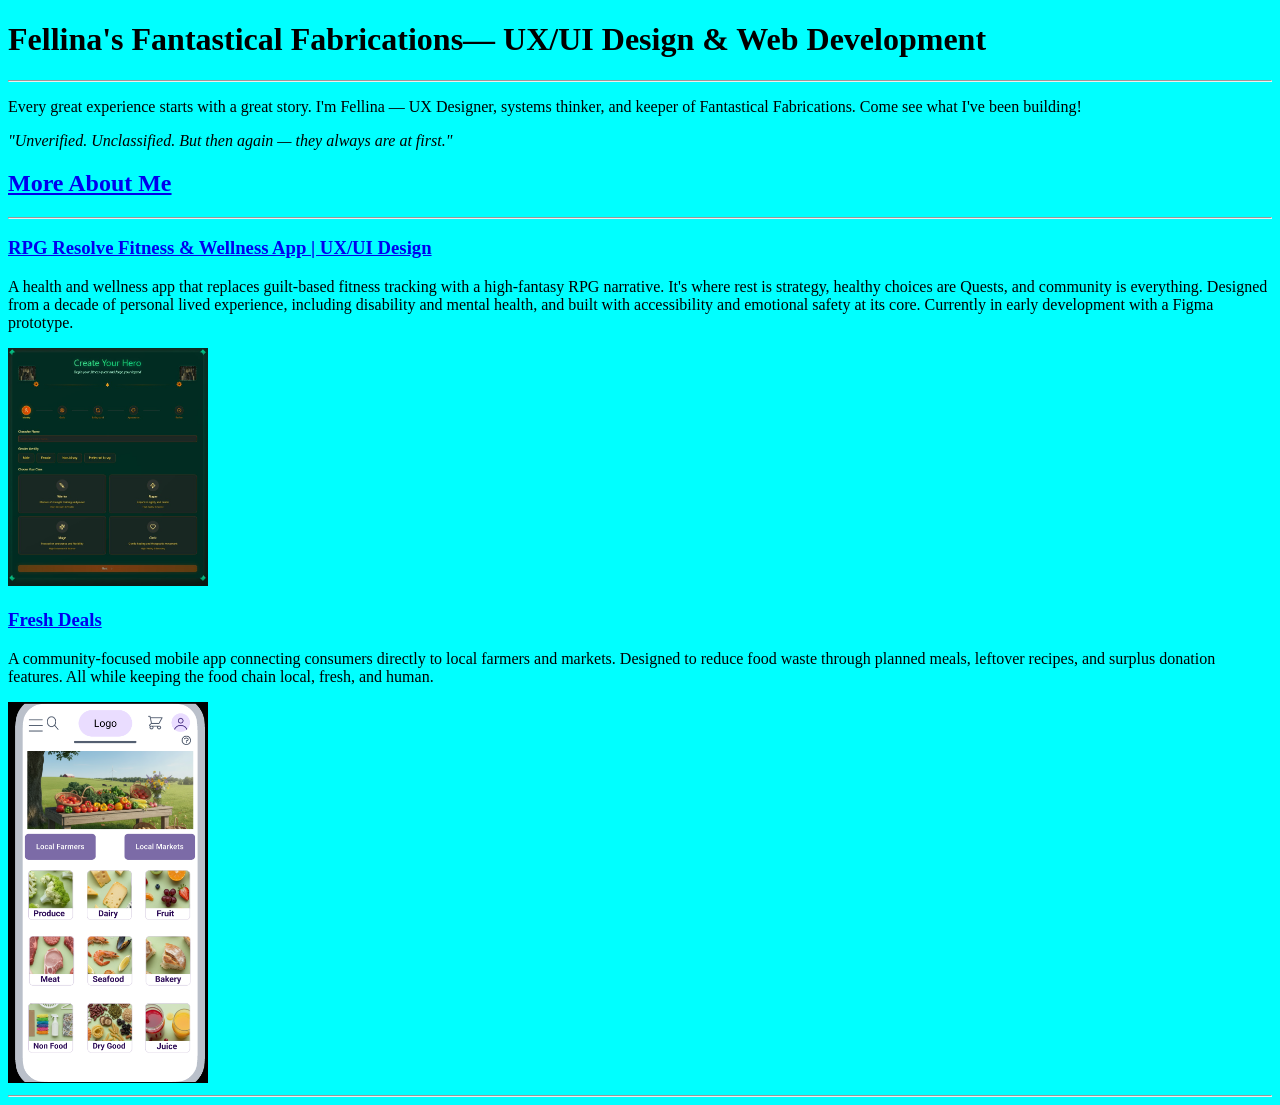
==== index.html @ e6afa078 "let's go" ====
<!DOCTYPE html>
<html lang="en">
<head>
    <meta charset="UTF-8">
    <meta name="viewport" content="width=device-width, initial-scale=1.0">
    <title>Fellina's Fantastical Fabrications</title>
    <link rel="stylesheet" href="./style.css">
</head>
<body>
    <h1>Fellina's Fantastical Fabrications— UX/UI Design & Web Development</h1>
    <hr/>
    <p>Every great experience starts with a great story. I'm Fellina — UX Designer, systems thinker, and keeper of Fantastical Fabrications. Come see what I've been building!</p>
    <p><em>"Unverified. Unclassified. But then again — they always are at first."</em></p>
    <h2><a href="./about-me.html">More About Me</a></h2>
    <hr >
    <h3><a href="./rpg-resolve.html"> RPG Resolve Fitness & Wellness App | UX/UI Design</a></h3>      
        <p>A health and wellness app that replaces guilt-based fitness tracking with a high-fantasy RPG narrative. It's where rest is strategy, healthy choices are Quests, and community is everything. Designed from a decade of personal lived experience, including disability and mental health, and built with accessibility and emotional safety at its core. Currently in early development with a Figma prototype.</p>
        <img src="./assets/images/rpg-home-screen.jpg" alt="RPG Resolve Home Screen" width="200" />
    <h3><a href="./fresh-deals.html">Fresh Deals</a></h3>
        <p>A community-focused mobile app connecting consumers directly to local farmers and markets. Designed to reduce food waste through planned meals, leftover recipes, and surplus donation features.  All while keeping the food chain local, fresh, and human.</p>
        <img src="./assets/images/grocery-home-screen.png" alt="Fresh Foods Home Screen" width="200" />
        <hr>
</body>
</html>
---- style.css ----
*{background-color: aqua;}
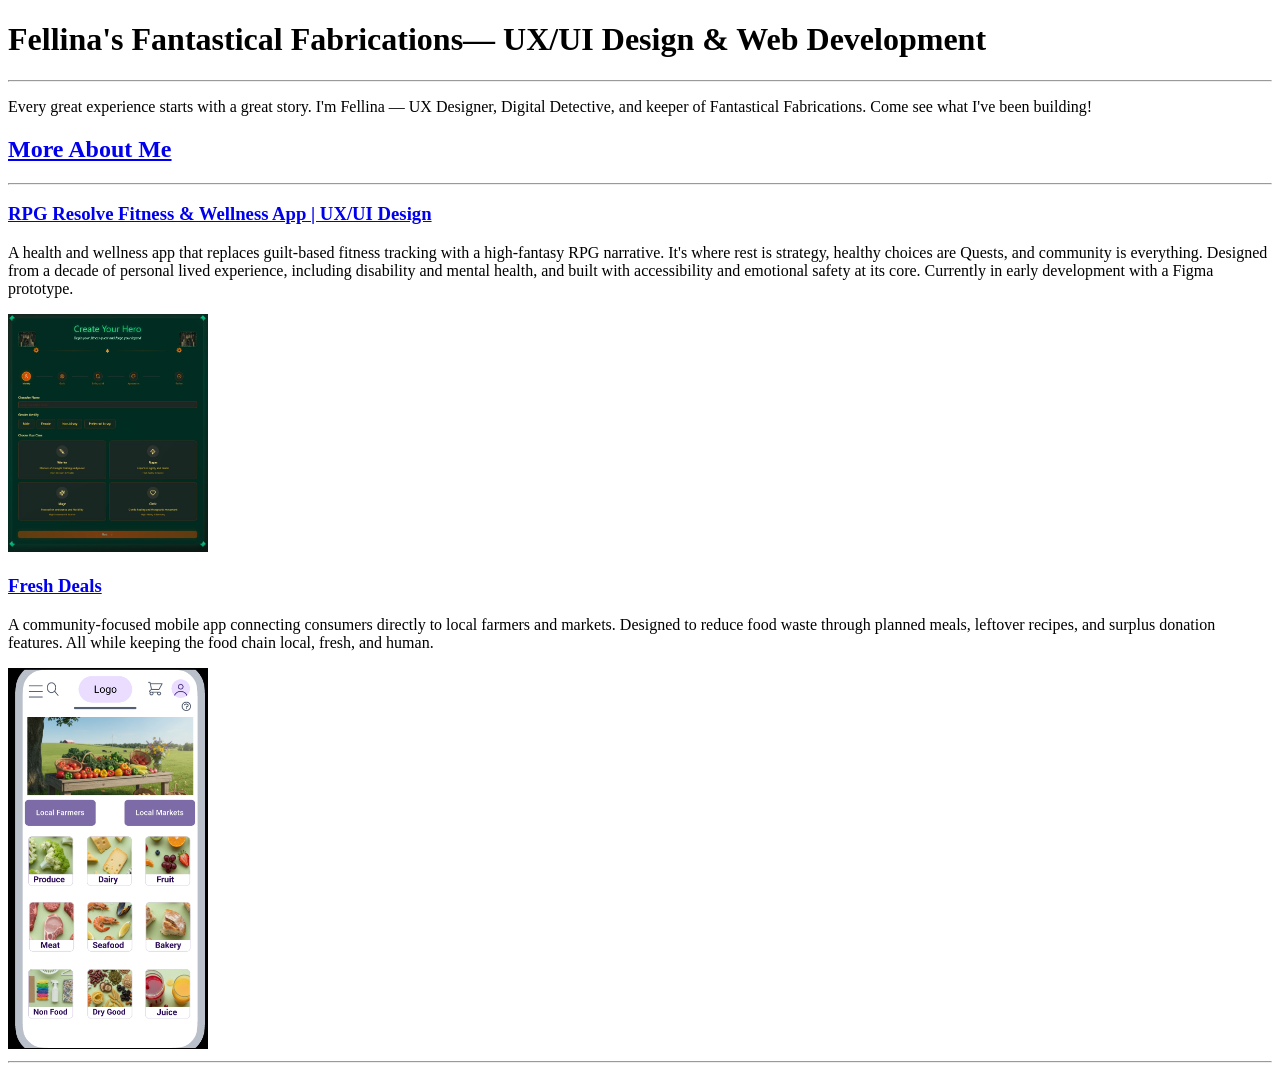
==== commit 3013748b: "background and font changes" ====
--- a/index.html
+++ b/index.html
@@ -7,18 +7,25 @@
     <link rel="stylesheet" href="./style.css">
 </head>
 <body>
-    <h1>Fellina's Fantastical Fabrications— UX/UI Design & Web Development</h1>
-    <hr/>
-    <p>Every great experience starts with a great story. I'm Fellina — UX Designer, systems thinker, and keeper of Fantastical Fabrications. Come see what I've been building!</p>
-    <p><em>"Unverified. Unclassified. But then again — they always are at first."</em></p>
-    <h2><a href="./about-me.html">More About Me</a></h2>
-    <hr >
-    <h3><a href="./rpg-resolve.html"> RPG Resolve Fitness & Wellness App | UX/UI Design</a></h3>      
+    <div>
+        <h1>Fellina's Fantastical Fabrications— UX/UI Design & Web Development</h1>
+        <hr/>
+    </div>
+    <div>
+        <p>Every great experience starts with a great story. I'm Fellina — UX Designer, Digital Detective, and keeper of Fantastical Fabrications. Come see what I've been building!</p>
+        <h2><a href="./about-me.html">More About Me</a></h2>
+        <hr >
+    </div>
+    <div>
+        <h3><a href="./rpg-resolve.html"> RPG Resolve Fitness & Wellness App | UX/UI Design</a></h3>      
         <p>A health and wellness app that replaces guilt-based fitness tracking with a high-fantasy RPG narrative. It's where rest is strategy, healthy choices are Quests, and community is everything. Designed from a decade of personal lived experience, including disability and mental health, and built with accessibility and emotional safety at its core. Currently in early development with a Figma prototype.</p>
         <img src="./assets/images/rpg-home-screen.jpg" alt="RPG Resolve Home Screen" width="200" />
-    <h3><a href="./fresh-deals.html">Fresh Deals</a></h3>
+    </div>
+    <div>
+        <h3><a href="./fresh-deals.html">Fresh Deals</a></h3>
         <p>A community-focused mobile app connecting consumers directly to local farmers and markets. Designed to reduce food waste through planned meals, leftover recipes, and surplus donation features.  All while keeping the food chain local, fresh, and human.</p>
         <img src="./assets/images/grocery-home-screen.png" alt="Fresh Foods Home Screen" width="200" />
         <hr>
+    </div>
 </body>
 </html>
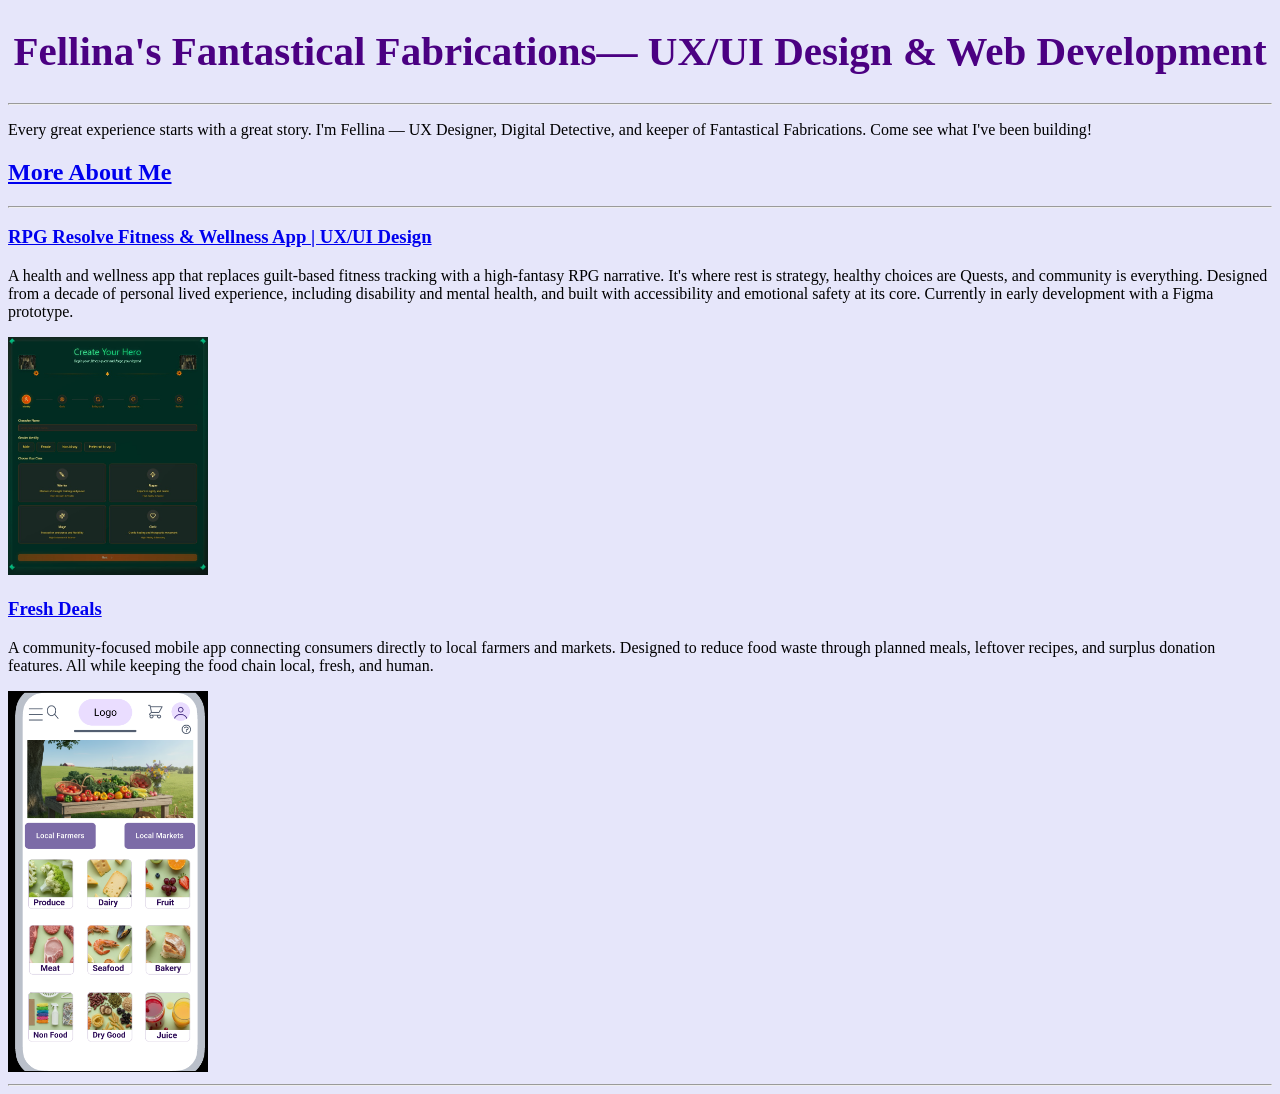
==== commit 5e0d1180: "background and font changes" ====
--- a/index.html
+++ b/index.html
@@ -11,21 +11,25 @@
         <h1>Fellina's Fantastical Fabrications— UX/UI Design & Web Development</h1>
         <hr/>
     </div>
+
     <div>
         <p>Every great experience starts with a great story. I'm Fellina — UX Designer, Digital Detective, and keeper of Fantastical Fabrications. Come see what I've been building!</p>
         <h2><a href="./about-me.html">More About Me</a></h2>
         <hr >
     </div>
+
     <div>
         <h3><a href="./rpg-resolve.html"> RPG Resolve Fitness & Wellness App | UX/UI Design</a></h3>      
         <p>A health and wellness app that replaces guilt-based fitness tracking with a high-fantasy RPG narrative. It's where rest is strategy, healthy choices are Quests, and community is everything. Designed from a decade of personal lived experience, including disability and mental health, and built with accessibility and emotional safety at its core. Currently in early development with a Figma prototype.</p>
         <img src="./assets/images/rpg-home-screen.jpg" alt="RPG Resolve Home Screen" width="200" />
     </div>
+
     <div>
         <h3><a href="./fresh-deals.html">Fresh Deals</a></h3>
         <p>A community-focused mobile app connecting consumers directly to local farmers and markets. Designed to reduce food waste through planned meals, leftover recipes, and surplus donation features.  All while keeping the food chain local, fresh, and human.</p>
         <img src="./assets/images/grocery-home-screen.png" alt="Fresh Foods Home Screen" width="200" />
         <hr>
     </div>
+    
 </body>
 </html>
--- a/style.css
+++ b/style.css
@@ -0,0 +1,9 @@
+body {
+    background-color: lavender;
+}
+h1 {
+    color: indigo;
+    font-family: 'gabriola', serif;
+    font-size: 41px;
+    text-align: center;
+}
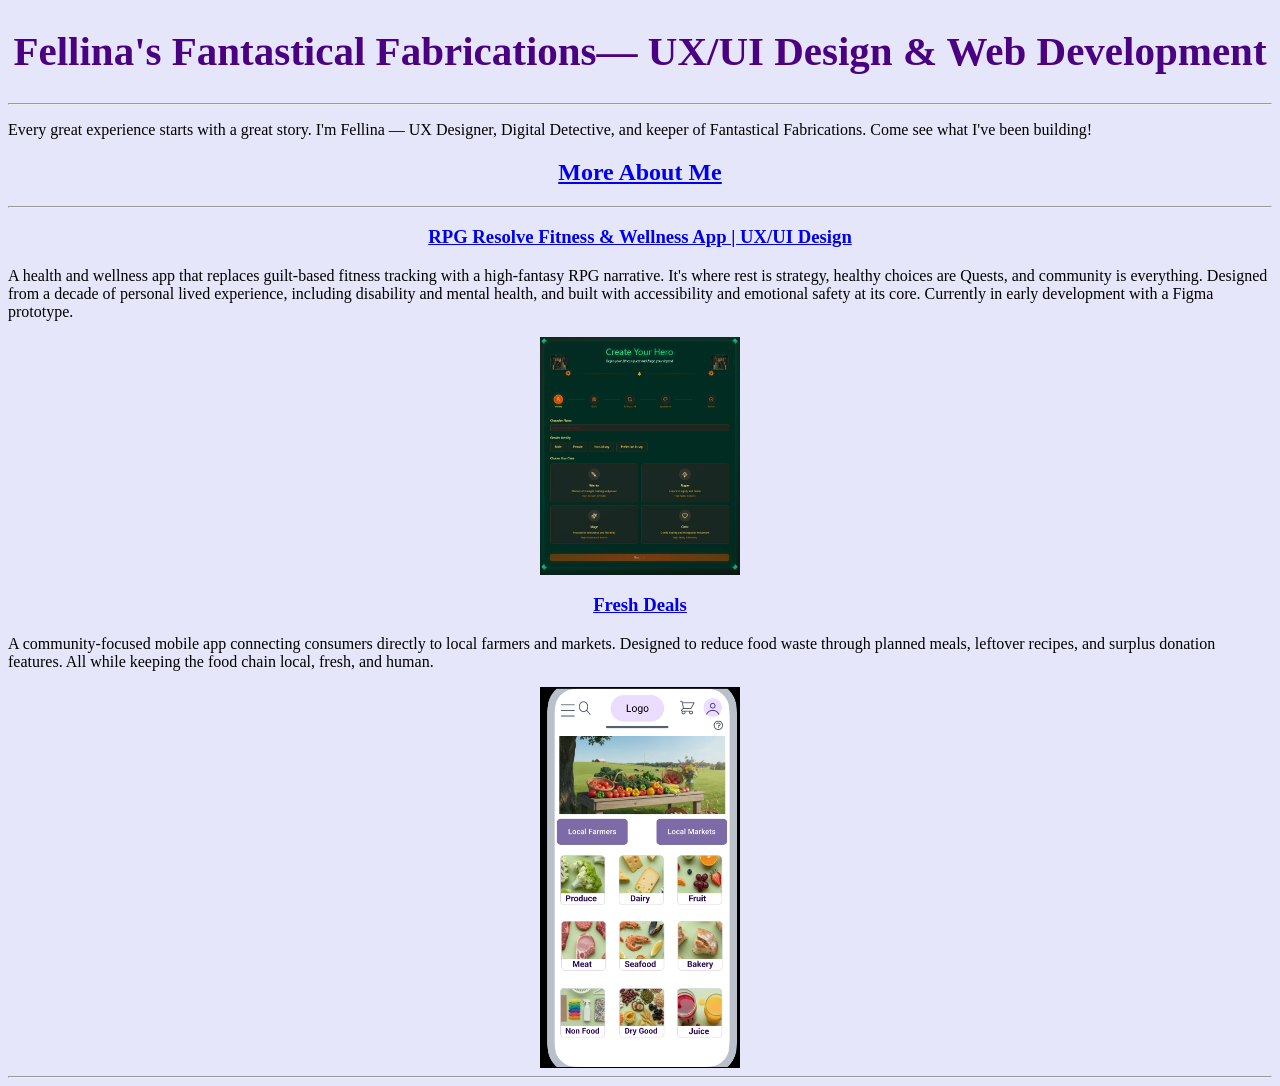
==== commit 62dfea6e: "Headline and Image centering" ====
--- a/index.html
+++ b/index.html
@@ -21,13 +21,13 @@
     <div>
         <h3><a href="./rpg-resolve.html"> RPG Resolve Fitness & Wellness App | UX/UI Design</a></h3>      
         <p>A health and wellness app that replaces guilt-based fitness tracking with a high-fantasy RPG narrative. It's where rest is strategy, healthy choices are Quests, and community is everything. Designed from a decade of personal lived experience, including disability and mental health, and built with accessibility and emotional safety at its core. Currently in early development with a Figma prototype.</p>
-        <img src="./assets/images/rpg-home-screen.jpg" alt="RPG Resolve Home Screen" width="200" />
+        <img src="./assets/images/rpg-home-screen.jpg" alt="RPG Resolve Home Screen" width="200" style="display: block; margin: 0 auto;" />
     </div>
 
     <div>
         <h3><a href="./fresh-deals.html">Fresh Deals</a></h3>
         <p>A community-focused mobile app connecting consumers directly to local farmers and markets. Designed to reduce food waste through planned meals, leftover recipes, and surplus donation features.  All while keeping the food chain local, fresh, and human.</p>
-        <img src="./assets/images/grocery-home-screen.png" alt="Fresh Foods Home Screen" width="200" />
+        <img src="./assets/images/grocery-home-screen.png" alt="Fresh Foods Home Screen" width="200" style="display: block; margin: 0 auto;" />
         <hr>
     </div>
     
--- a/style.css
+++ b/style.css
@@ -1,9 +1,13 @@
 body {
     background-color: lavender;
 }
-h1 {
+h1{
     color: indigo;
     font-family: 'gabriola', serif;
     font-size: 41px;
     text-align: center;
+}
+h2, h3 {
+    text-align: center;
+    font-family:'Lucida Sans', 'Lucida Sans Regular', 'Lucida Grande', 'Lucida Sans Unicode';
 }
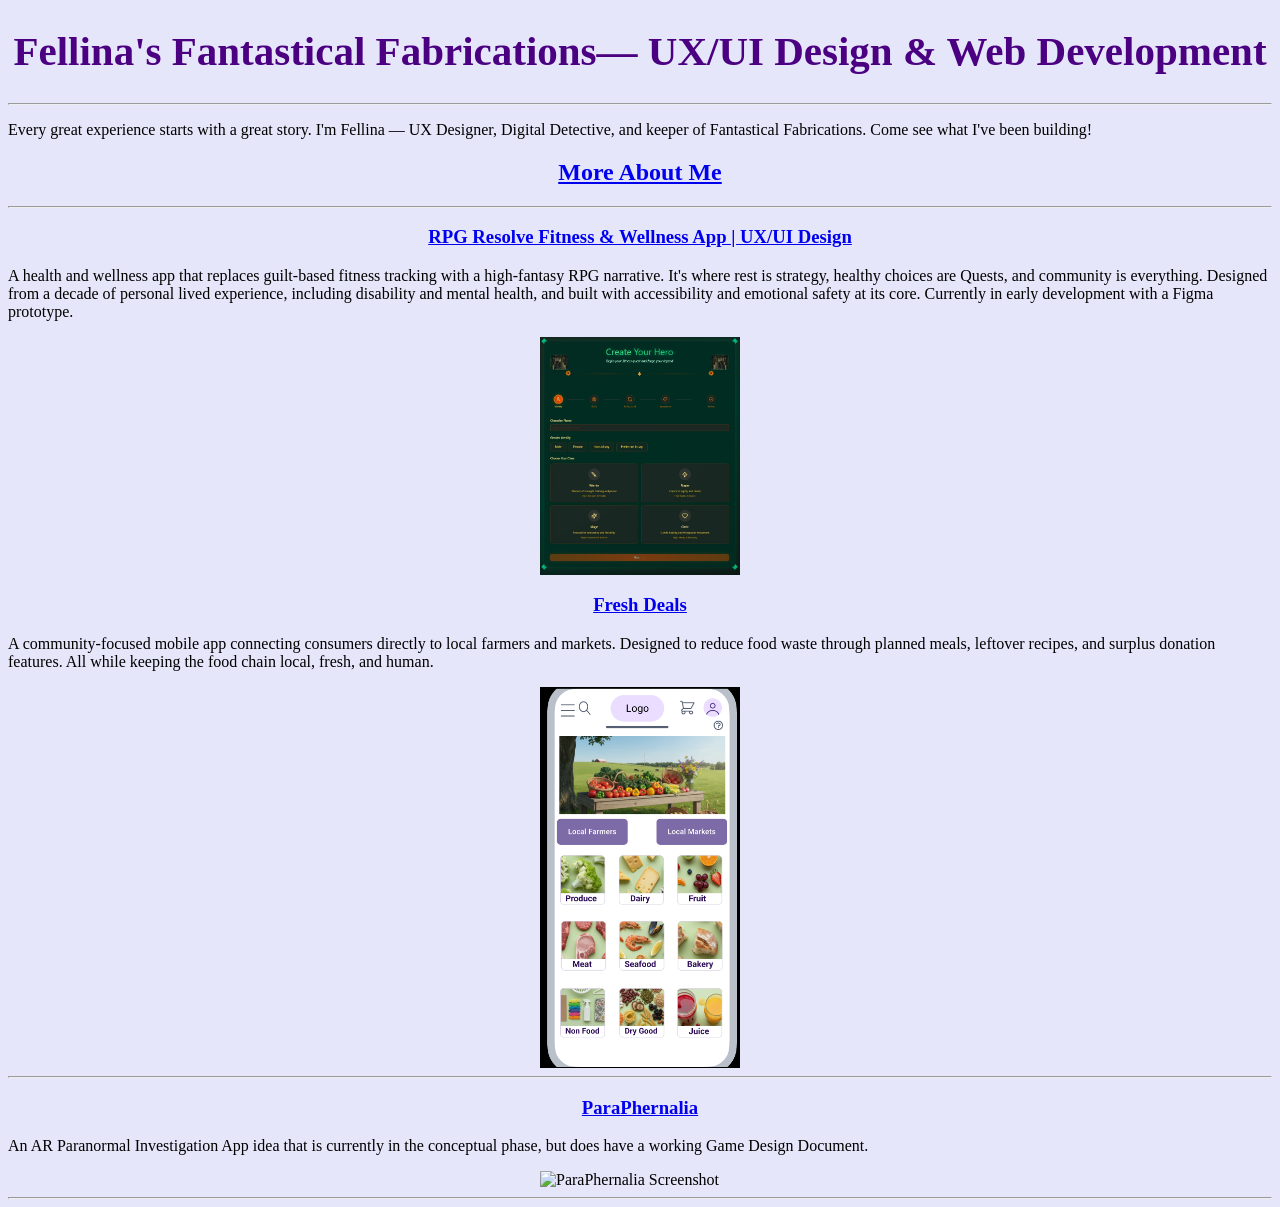
==== commit bb172b8a: "Adding paraphernalia" ====
--- a/index.html
+++ b/index.html
@@ -30,6 +30,12 @@
         <img src="./assets/images/grocery-home-screen.png" alt="Fresh Foods Home Screen" width="200" style="display: block; margin: 0 auto;" />
         <hr>
     </div>
+    <div>
+        <h3><a href="./paraphernalia.html">ParaPhernalia</a></h3>
+        <p>An AR Paranormal Investigation App idea that is currently in the conceptual phase, but does have a working Game Design Document.</p>
+        <img src="./assets/images/paraphernalia-screenshot.png" alt="ParaPhernalia Screenshot" width="200" style="display: block; margin: 0 auto;" />
+        <hr>
+    </div>
     
 </body>
 </html>
